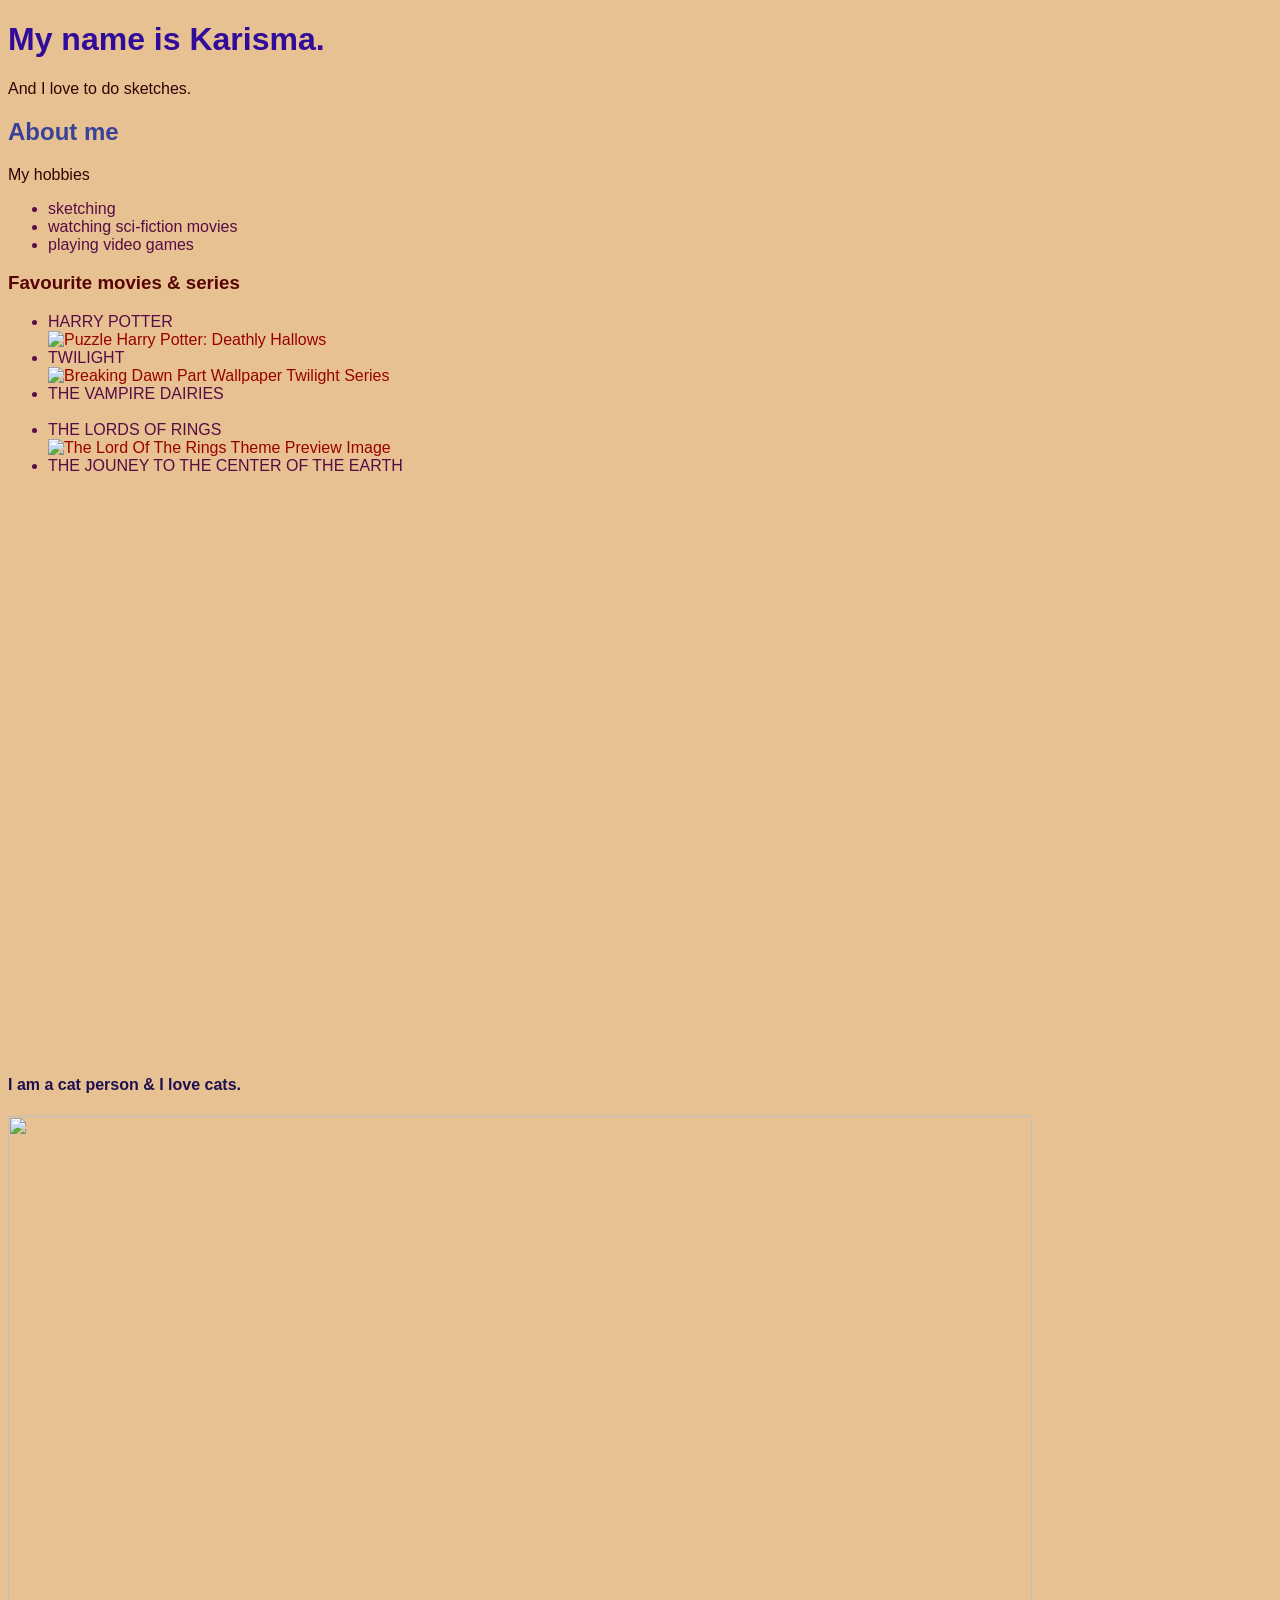
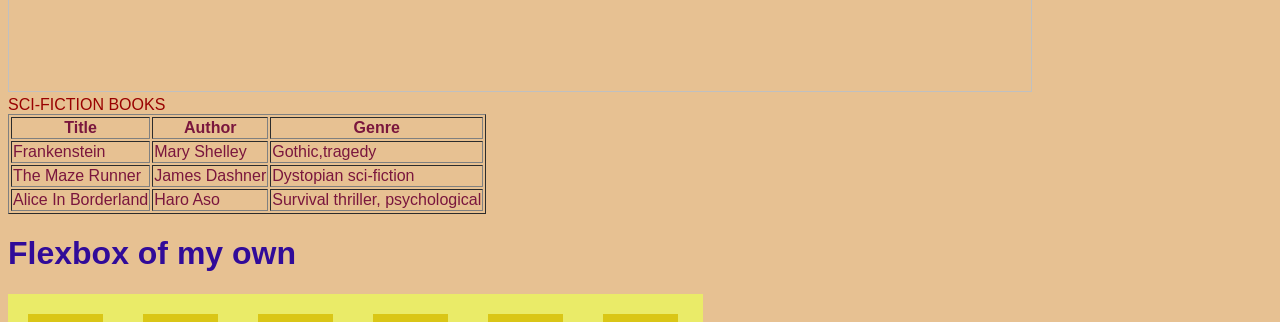
==== Practice/index.html @ 85e0032a "Init" ====
<!DOCTYPE html>
<html lang="en">
    
<head>
    <link rel="stylesheet" href="./style.css">
    <meta charset="utf-8">
    <title>my first webpage</title>
</head>
<body>
    <h1>My name is Karisma.</h1>
    <p>And I love to do sketches.</p>

    <h2>About me</h2>
    <P>My hobbies</P>
    <ul>
        <li>sketching</li>
        <li>watching sci-fiction movies</li>
        <li>playing video games</li>
    </ul>

    <h3>Favourite movies & series</h3>
    <ul>
        <li>HARRY POTTER</li>
        <img width="1024" height="576" src="https://puzzlemania-154aa.kxcdn.com/products/2024/puzzle-trefl-1000-pieces-harry-potter-deathly-hallows-1000.webp" alt="Puzzle Harry Potter: Deathly Hallows" class="img-fluid img-zoomable" width="1500" height="1054" style="cursor: zoom-in;"sizes="(max-width: 1024px) 100vw, 1024px">
        <Li>TWILIGHT</Li>
        <img width="1024" height="576"src="https://cdn.wallpapersafari.com/8/62/IzU79a.jpg" width="1920" height="1200" alt="Breaking Dawn Part Wallpaper Twilight Series" class="img-fluid galimg img-landscape" loading="lazy"sizes="(max-width: 1024px) 100vw, 1024px">
        <li>THE VAMPIRE DAIRIES</li>
        <img alt=""  srcset="https://i.pinimg.com/736x/df/47/4b/df474b67809a1a503241509040060522.jpg 736w, https://i.pinimg.com/1200x/df/47/4b/df474b67809a1a503241509040060522.jpg 1200w" src="https://i.pinimg.com/736x/df/47/4b/df474b67809a1a503241509040060522.jpg" 7V1oooU8mudxudm9+n/3NzG9uWTQa3UBEOwB0MMZipmn+gRvYWDQa7Y5WhIrPddnoSVO3EOLhRCLx440yKIATq5qhr6uegdhGE6mLIi2Jqi3L2n8jEB7g0VK9/[base64]/dqYP8DKQ/xABL+6+gN0/90LTsJdzXgcgO1GIHKBuxTSjITZjKED4mVAYIsT3X8KH3/[base64]/RHP3SJzqIcSOZnHBoTSAKs75gdEMhwdYWGjEl031J6D0x3tQoMGgYY4TGYmaZoGzNmwp5VrLsppGilCA/toFhaH40ilDJhrydUBNvFza/So5+FyVbr98d2YJj510wbOs2zTNktEB5heE4ksKLwcaCOgHv2IVtGcIX7a7aE5JnE4DKUHISoABIKCDc142KkDN7aFQ4+KCoTVgAOE/vZ/63y65qGsWUJsDgAQR/QngDBH1Auh3XffzZDLZMjrAbUaocVFoaAby+0F+0vnLr+msxJZTLhjRVsuy3h5poGvdl5sDNXODocYFhgcg4EinQFPCRVda4tmKAJYU+YXIJTgu4b7fJVIujnPOF00EIFNzq17QOM8AT0tsa87i1/MSOkOGMeaUGZh25K4ANDtfESXePwu808VAJJdZlnV4PAiVgUx1RC+4v5Rh2wlbFbp+AI0A3gVQ5wIffRxlqFRZ8IelRxDuNjVVEvZxzleNF9A1M4hZZ7KEoMZaiKiWc/6P6jQcDhcGg0FrfgHN3ls+aKNyCS+nNHzRq5GU8s7W1ta/xopg5eXlNZqmvQ7gF9u2N7e3t6uKNtAikcirgvDa3rDEwkB+WRLaHWBxKoQA0aec8/VjBlzvh2VlZbMMw2hdXkCFn5Q6lwuSS9iUDuKg0FX1i1iW1XG9voa7nlvM12uRSGSXANv4U2kWFeTviC7QIhgesgthMGw3TVO93o26jQgQDofn6rr+b8xwtYagPfD33XGBubIIGuE9zvkLo44Or3qOqEWj0a81oqrdwX7cS24OsYMMfEAhaKAY5/yrEXV0xU0jBlRUVEQZY0cl2C13wMUlMLRBU8EP+EtRTipAdT5nzpyyQCCwFcA8VaSI6BDnXL26qXfJMbX/AaJ6SE5q1mCzAAAAAElFTkSuQmCC&quot;) 1 1, auto !important;" sizes="(max-width: 1024px) 100vw, 1024px">
        <li>THE LORDS OF RINGS</li>
        <img width="1024" height="576" src="https://images.expothemes.com/the-lord-of-the-rings/images/the-lord-of-the-rings-windows-theme-4-medium.webp" class="img-fluid shadow-2-primary box-shadow box-shadow-hover w-100" alt="The Lord Of The Rings Theme Preview Image" loading="lazy" sizes="(max-width: 1024px) 100vw, 1024px">
        <li>THE JOUNEY TO THE CENTER OF THE EARTH</li>
        <img width="1024" height="576" src="https://www.comingsoon.net/wp-content/uploads/sites/3/2023/11/Journey-to-the-Center-of-the-Earth.jpg?w=1024" class="attachment-post-thumbnail size-post-thumbnail wp-post-image" alt="Journey to the Center of the Earth" style="object-fit:cover;" decoding="async" fetchpriority="high" srcset="https://www.comingsoon.net/wp-content/uploads/sites/3/2023/11/Journey-to-the-Center-of-the-Earth.jpg 1200w, https://www.comingsoon.net/wp-content/uploads/sites/3/2023/11/Journey-to-the-Center-of-the-Earth.jpg?resize=300,169 300w, https://www.comingsoon.net/wp-content/uploads/sites/3/2023/11/Journey-to-the-Center-of-the-Earth.jpg?resize=768,432 768w, https://www.comingsoon.net/wp-content/uploads/sites/3/2023/11/Journey-to-the-Center-of-the-Earth.jpg?resize=1024,576 1024w, https://www.comingsoon.net/wp-content/uploads/sites/3/2023/11/Journey-to-the-Center-of-the-Earth.jpg?resize=101,57 101w, https://www.comingsoon.net/wp-content/uploads/sites/3/2023/11/Journey-to-the-Center-of-the-Earth.jpg?resize=203,114 203w" sizes="(max-width: 1024px) 100vw, 1024px">
    </ul>
    <div>
    <h4>I am a cat person & I love cats.</h4>
   <img width="1024" height="576" src="
   https://olivedalevet.co.za/wp-content/uploads/2020/02/british-shorthair-cat-hd-cat-wallpapers-kittens-widescreen-pussycats-high-resolution-pet-photos-baby-amazing-cats-cat-desktop-images-cat-wallpapers-for-mac-1805x1015-736x459-2.jpg">
    </div>

    <caption>SCI-FICTION BOOKS</caption>
    
    <table border ="1">
    <tr>
        <th>Title</th>
        <th>Author</th>
        <th>Genre</th>
    </tr>
    <tr>
        <td>Frankenstein</td>
        <td>Mary Shelley</td>
        <td>Gothic,tragedy</td>
    </tr>
    <tr>
        <td>The Maze Runner</td>
        <td>James Dashner</td>
        <td>Dystopian sci-fiction</td>
    </tr>
    <tr>
        <td>Alice In Borderland</td>
        <td>Haro Aso</td>
        <td>Survival thriller, psychological</td>
    </tr>
   </table>
   <html>
   <head>
   <title>FLEXBOX</title>
   <link rel="stylesheet" href="./layout_stylesheet.css">
    </head>
    <body id="my-first-flexbox">
        <h1>Flexbox of my own</h1>
        <div class="flex-container">
            <div class="flex-item">C</div>
            <div class="flex-item">O</div>
            <div class="flex-item">D</div>
            <div class="flex-item">I</div>
            <div class="flex-item">N</div>
            <div class="flex-item">G</div>
        </div>
        <p>I created my first flexbox!!

            
        </p>
    </body>
   </html>

        <title>GRID</title>
        <link rel="stylesheet" href="./layout_stylesheet.css"/>
    <body>
        <h1>First grid</h1>
        <p>I created my first CSS Grid. </p>
         <div class="grid-container">
            <div class="grid-item">1</div>
            <div class="grid-item">2</div>
            <div class="grid-item">3</div>             
            <div class="grid-item">4</div>
            <div class="grid-item">5</div>
            <div class="grid-item">6</div>
            <div class="grid-item">7</div>
            <div class="grid-item">8</div>
            <div class="grid-item">9</div>
        </div>
    </body>

</body>
</html>
---- Practice/style.css ----
h1{
    color: rgb(49, 11, 153);
}
h2{
    color: rgb(56, 66, 153);
}
h3{
    color: rgb(88, 4, 4);
}
h4{
    color: rgb(29, 17, 80);
}
p{
    color: rgb(51, 2, 2);
}
p{
    size: 40px;
}
li{
    font-family: Arial, Helvetica, sans-serif;
    color: rgb(87, 13, 68);
}
table{
    color: rgb(122, 22, 61);
}
body{
    background-color: #f3d5af;
}
---- Practice/layout_stylesheet.css ----
*{
    font-family: 'Franklin Gothic Medium', 'Arial Narrow', Arial, sans-serif;
}
body {
    background-color: azure;
    color: black;
}

#my-first-flexbox {
    background-color: rgb(231, 193, 146);
    color: rgb(153, 1, 1);
}
.flex-container {
    display: flex;
    flex-wrap: nowrap;
    width: 55%;
    background-color: rgba(234, 236, 104, 0.979);

}

.flex-item {
    background-color: rgb(218, 198, 22);
    width: 75px;
    margin: 20px;
    text-align: center;
    line-height: 75px;
    font-size: 80px;
}

.grid-container {
    display: grid;
    grid-template-rows: 100px 100px 100px;
    grid-template-columns: 100px 100px 100px;
    row-gap: 10px;
    column-gap: 20px;
}

.griditem {
    background-color: rgb(230, 211, 109);
    color: aliceblue;
    border: 3px solid black;
    width: 100px;
    text-align: center;
    line-height: 100px;
    font-size: 30px;
}
---- Practice/layout_stylesheet.css ----
*{
    font-family: 'Franklin Gothic Medium', 'Arial Narrow', Arial, sans-serif;
}
body {
    background-color: azure;
    color: black;
}

#my-first-flexbox {
    background-color: rgb(231, 193, 146);
    color: rgb(153, 1, 1);
}
.flex-container {
    display: flex;
    flex-wrap: nowrap;
    width: 55%;
    background-color: rgba(234, 236, 104, 0.979);

}

.flex-item {
    background-color: rgb(218, 198, 22);
    width: 75px;
    margin: 20px;
    text-align: center;
    line-height: 75px;
    font-size: 80px;
}

.grid-container {
    display: grid;
    grid-template-rows: 100px 100px 100px;
    grid-template-columns: 100px 100px 100px;
    row-gap: 10px;
    column-gap: 20px;
}

.griditem {
    background-color: rgb(230, 211, 109);
    color: aliceblue;
    border: 3px solid black;
    width: 100px;
    text-align: center;
    line-height: 100px;
    font-size: 30px;
}
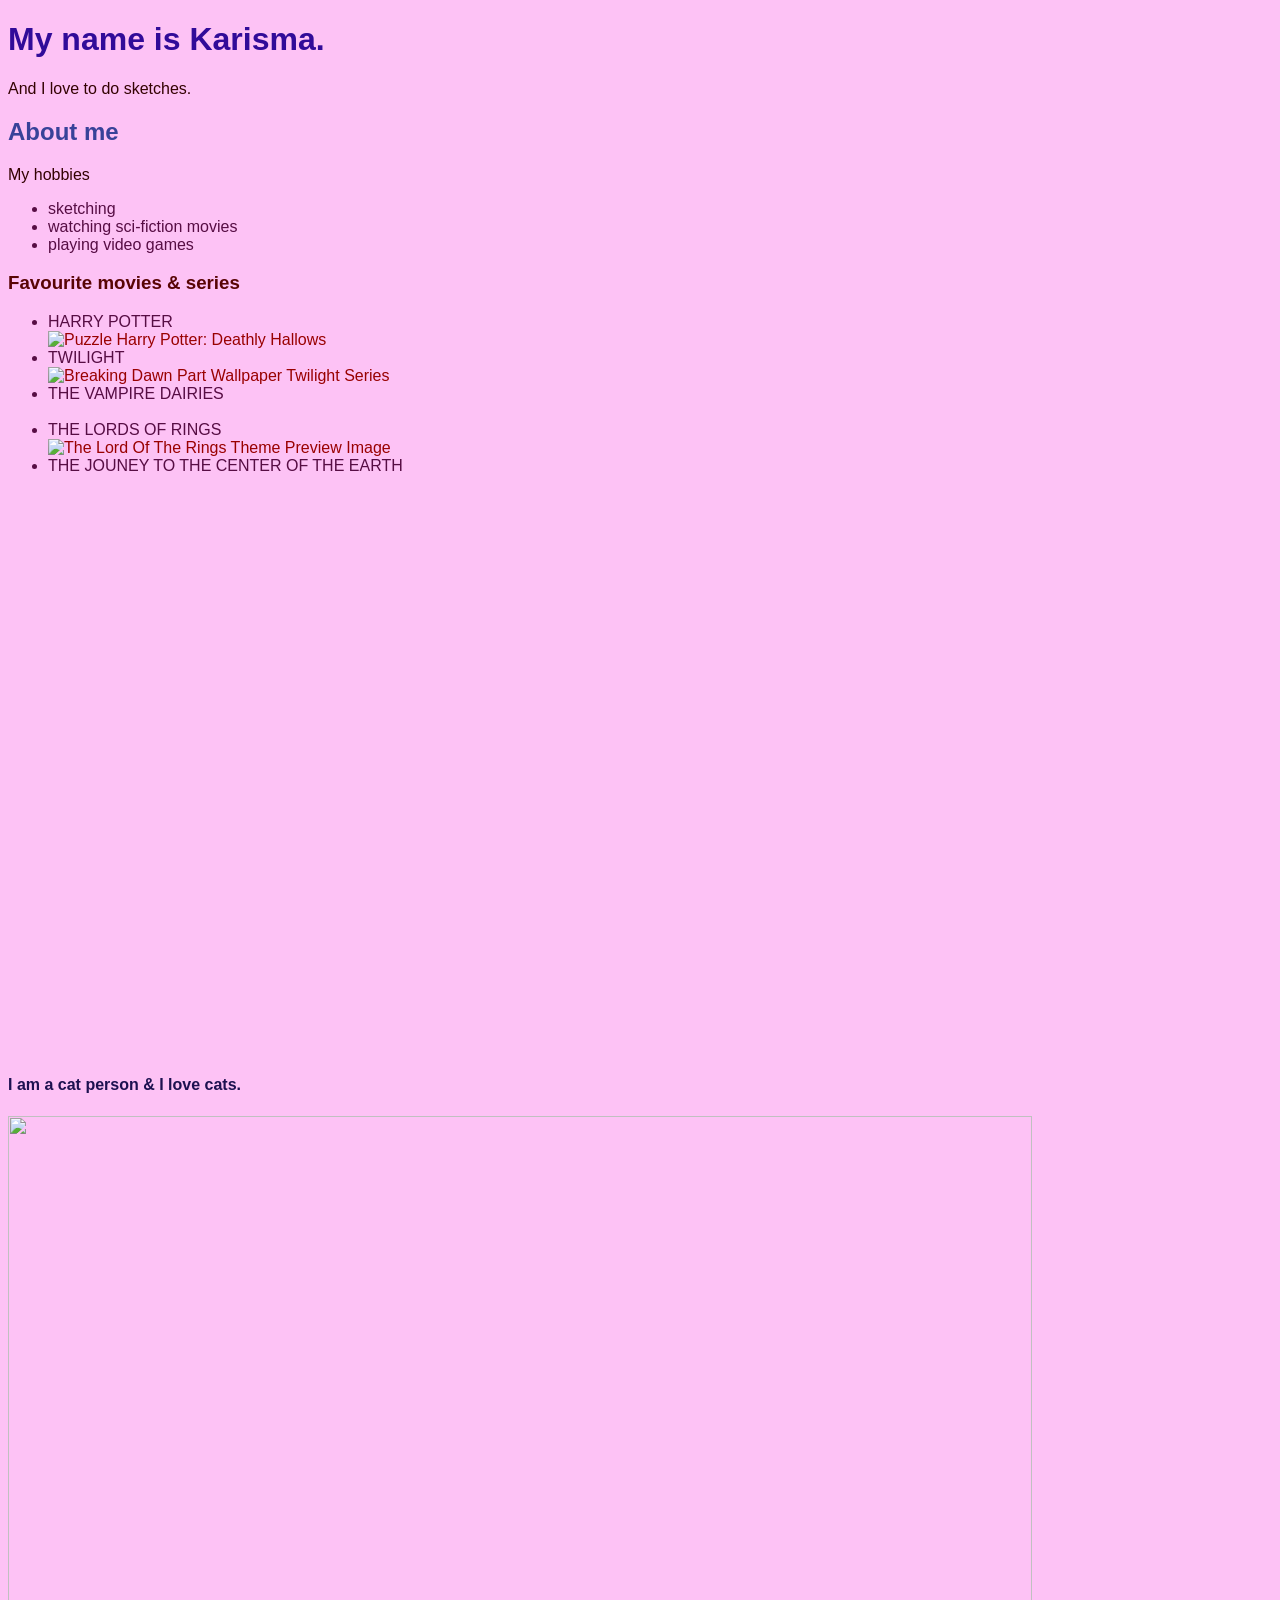
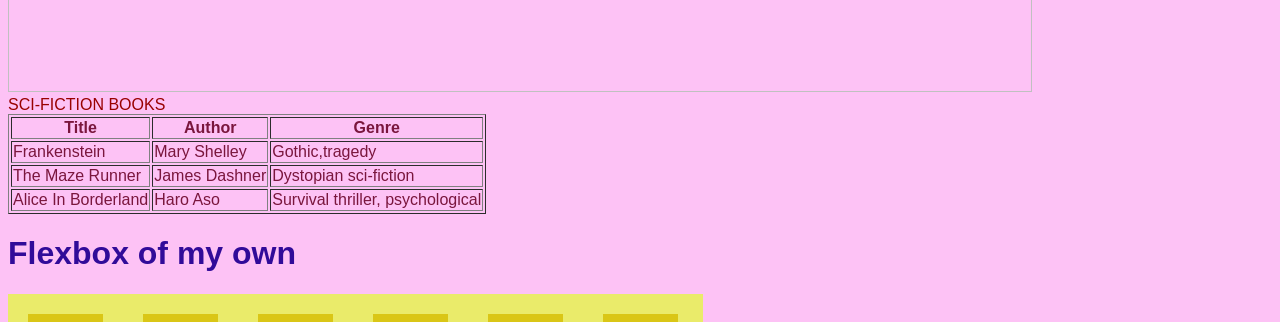
==== commit aedd1b18: "update" ====
--- a/Practice/index.html
+++ b/Practice/index.html
@@ -76,9 +76,7 @@
             <div class="flex-item">N</div>
             <div class="flex-item">G</div>
         </div>
-        <p>I created my first flexbox!!
-
-            
+        <p>I created my first flexbox!!  
         </p>
     </body>
    </html>
--- a/Practice/layout_stylesheet.css
+++ b/Practice/layout_stylesheet.css
@@ -7,7 +7,7 @@
 }
 
 #my-first-flexbox {
-    background-color: rgb(231, 193, 146);
+    background-color: rgb(253, 194, 245);
     color: rgb(153, 1, 1);
 }
 .flex-container {
@@ -28,17 +28,19 @@
 }
 
 .grid-container {
-    display: grid;
+    width: 346px;
+    display: inline-grid;
+    background-color: rgb(255, 255, 255);
     grid-template-rows: 100px 100px 100px;
     grid-template-columns: 100px 100px 100px;
     row-gap: 10px;
     column-gap: 20px;
 }
 
-.griditem {
-    background-color: rgb(230, 211, 109);
-    color: aliceblue;
-    border: 3px solid black;
+.grid-item {
+    background-color: rgb(52, 24, 97);
+    color: rgb(0, 54, 102);
+    border: 3px solid rgba(0, 0, 0, 0.8);
     width: 100px;
     text-align: center;
     line-height: 100px;
--- a/Practice/layout_stylesheet.css
+++ b/Practice/layout_stylesheet.css
@@ -7,7 +7,7 @@
 }
 
 #my-first-flexbox {
-    background-color: rgb(231, 193, 146);
+    background-color: rgb(253, 194, 245);
     color: rgb(153, 1, 1);
 }
 .flex-container {
@@ -28,17 +28,19 @@
 }
 
 .grid-container {
-    display: grid;
+    width: 346px;
+    display: inline-grid;
+    background-color: rgb(255, 255, 255);
     grid-template-rows: 100px 100px 100px;
     grid-template-columns: 100px 100px 100px;
     row-gap: 10px;
     column-gap: 20px;
 }
 
-.griditem {
-    background-color: rgb(230, 211, 109);
-    color: aliceblue;
-    border: 3px solid black;
+.grid-item {
+    background-color: rgb(52, 24, 97);
+    color: rgb(0, 54, 102);
+    border: 3px solid rgba(0, 0, 0, 0.8);
     width: 100px;
     text-align: center;
     line-height: 100px;
